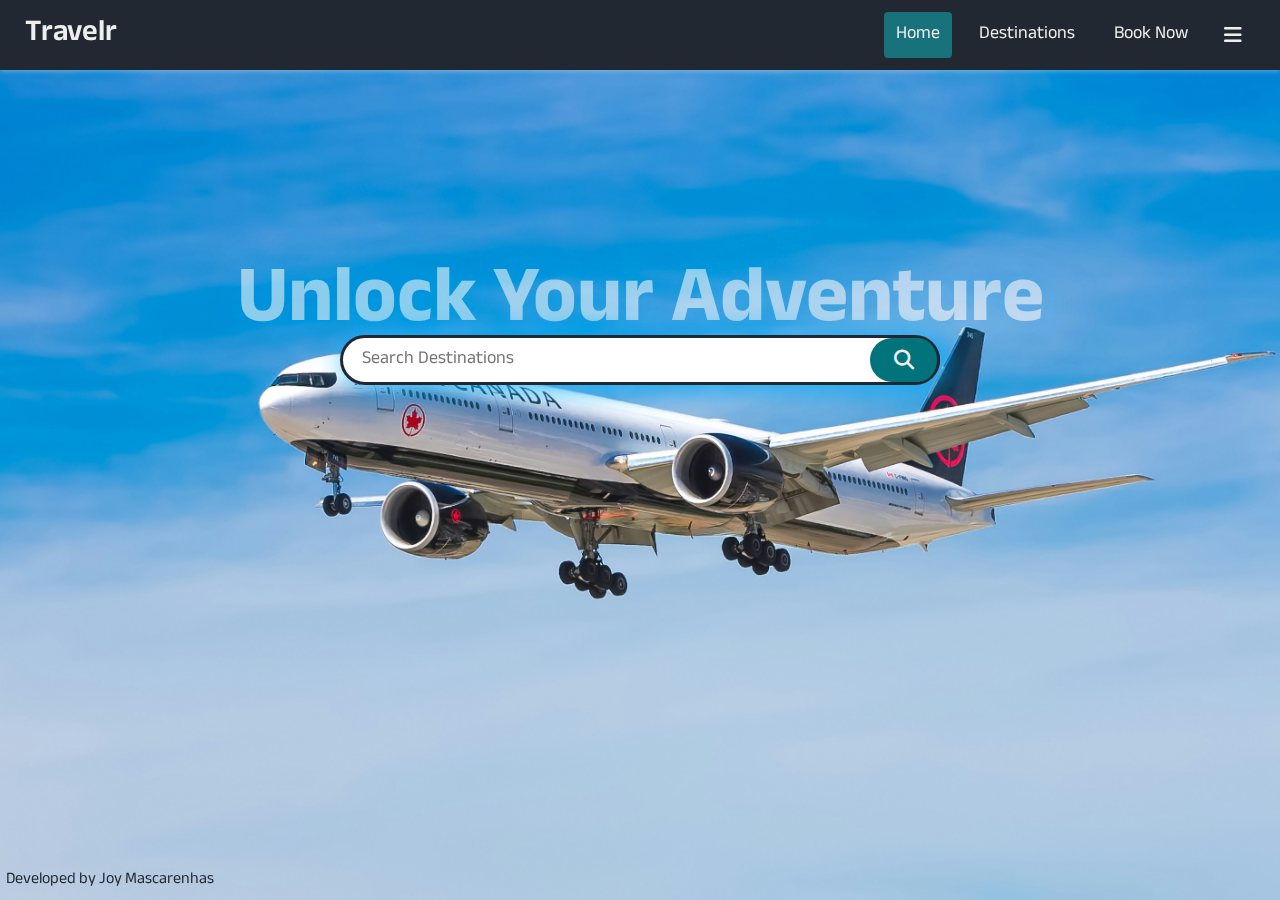
==== HTML/index.html @ 35f03a9d "Add Files" ====
<!DOCTYPE html>
<html lang="en">

<head>
    <meta charset="UTF-8">
    <meta name="viewport" content="width=device-width, initial-scale=1.0">
    <title>TravelNest</title>
    <link href="https://cdnjs.cloudflare.com/ajax/libs/font-awesome/6.5.1/css/all.min.css" rel="stylesheet">
    <link rel="stylesheet" href="../CSS/styles.css">

</head>

<body>
    <header class="header">
        <div class="left-section">
            <a class="title" href="index.html">Travelr</a>
        </div>
        <div class="right-section">
            <nav class="nav-links">
                <a href="index.html" class="nav-link current">Home</a>
                <a href="#" class="nav-link">Destinations</a>
                <a href="search.html" class="nav-link">Book Now</a>
            </nav>
            <div id="menu-icon" onclick="handleMenu()">
                <i class=" fas fa-bars" id="menu-open"></i>
                <i class="fas fa-times hidden" id="menu-close"></i>
            </div>
        </div>
    </header>
    <div id="side-menu">
        <a href="index.html" class="current">Home</a>
        <a href="#">Destinations</a>
        <a href="search.html">Book Now</a>
        <a href="#">Deals & Offers</a>
        <a href="#">Contact Us</a>
        <hr />
        <a href="#">Flight Booking</a>
        <a href="#">Hotel Booking</a>
        <a href="#">Bus Booking</a>
        <a href="#">Vacation Packages</a>
        <hr />
        <a href="#">Reviews</a>
        <a href="#">Help Center</a>
        <hr />
        <div class="btns">
            <button class="btn">Login</button>
            <button class="btn">Sign Up</button>
        </div>
    </div>
    <main>
        <section id="page">
            <h1 class="phrase">Unlock Your Adventure</h1>
            <form class="search">
                <input type="text" placeholder="Search Destinations" required>
                <button type="submit"><i class="fa-solid fa-magnifying-glass"></i></button>
            </form>
        </section>
    </main>

</body>
<script src="https://cdnjs.cloudflare.com/ajax/libs/gsap/3.12.5/gsap.min.js"
    integrity="sha512-7eHRwcbYkK4d9g/6tD/mhkf++eoTHwpNM9woBxtPUBWm67zeAfFC+HrdoE2GanKeocly/VxeLvIqwvCdk7qScg=="
    crossorigin="anonymous" referrerpolicy="no-referrer"></script>
<script src="../JS/script.js"></script>

</html>
---- CSS/styles.css ----
@import url("https://fonts.googleapis.com/css2?family=Anek+Devanagari:wght@100..800&display=swap");

* {
	box-sizing: border-box;
	padding: 0;
	margin: 0;
	font-family: "Anek Devanagari", sans-serif;
	user-select: none;
	color: #eeeeee;
}

a {
	text-decoration: none;
}

html,
body {
	height: 100vh;
	width: 100vw;
	background-color: #393e46;
}

header {
	height: 70px;
	width: 100%;
	position: fixed;
	top: 0;
	left: 0;
	background-color: #222831;
	color: #eeeeee;
	display: flex;
	justify-content: space-between;
	align-items: center;
	padding: 0 25px;
	z-index: 10;
	box-shadow: 0 1px 5px rgba(238, 238, 238, 0.4);
}

.left-section .title {
	font-size: 30px;
	font-weight: 600;
	padding-top: 5px;
	padding-bottom: 5px;
	cursor: pointer;
}

.right-section {
	display: flex;
	align-items: center;
	gap: 10px;
}

.nav-links {
	display: flex;
	gap: 15px;
	font-size: 18px;
	transition: all 0.3s ease-in-out;
}

.nav-links a {
	text-decoration: none;
	padding: 8px 12px;
	border-radius: 4px;
}

.nav-links a:hover {
	background-color: #00747a;
}

#menu-icon {
	border-radius: 100%;
	width: 45px;
	height: 45px;
	display: flex;
	justify-content: center;
	cursor: pointer;
	align-items: center;
	transition: all 0.2s ease-in-out;
}

@keyframes rotate-clock {
	from {
		transform: rotate(0deg);
	}
	to {
		transform: rotate(-180deg);
	}
}

@keyframes rotate-anticlock {
	from {
		transform: rotate(0deg);
	}
	to {
		transform: rotate(180deg);
	}
}

.rotate-clock {
	animation: rotate-clock 0.5s ease-in-out forwards;
}

.rotate-anticlock {
	animation: rotate-anticlock 0.5s ease-in-out forwards;
}

#menu-icon:hover {
	background-color: #00747a;
}

i {
	font-size: 20px;
}

i.hidden {
	display: none;
}

#side-menu {
	position: fixed;
	right: 0;
	top: 70px;
	display: flex;
	flex-direction: column;
	height: calc(100vh - 70px);
	width: 350px;
	background-color: #222831;
	transform: translateX(100%);
	z-index: 100;
}

.slide-in {
	animation: slide-in 0.5s ease-in-out forwards;
}

.slide-out {
	animation: slide-out 0.5s ease-in-out forwards;
}

@keyframes slide-in {
	from {
		transform: translateX(100%);
	}
	to {
		transform: translateX(0%);
	}
}

@keyframes slide-out {
	from {
		transform: translateX(0%);
	}
	to {
		transform: translateX(100%);
	}
}

#side-menu a {
	padding: 12px;
	font-size: x-large;
	cursor: pointer;
	width: 100%;
	z-index: 200;
	transition: all 0.1s ease-in;
}

#side-menu a:hover {
	background-color: #00747a;
}

.current {
	cursor: not-allowed;
	background-color: #07e9f562;
}

#side-menu a.current:hover {
	background-color: #07e9f562;
	cursor: not-allowed;
}

.btns {
	display: flex;
	gap: 20px;
	justify-content: center;
	margin-top: 35px;
}

.btn {
	background-color: #00747a;
	cursor: pointer;
	border: 1px solid #eeeeee;
	height: 50px;
	width: 100px;
	border-radius: 20px;
	font-size: large;
	font-weight: 600;
	outline: none;
	transition: all 0.3s ease-in-out;
}

.btn:hover {
	scale: 1.08;
	background-color: #06959f;
}

#page {
	height: 100vh;
	padding: 20px;
	background-image: url("../assets/hero_image.jpg");
	background-size: cover;
	background-position: center center;
	background-repeat: no-repeat;
	display: flex;
	justify-content: center;
	align-items: center;
	flex-direction: column;
}

.search {
	position: relative;
	z-index: 1;
}

.search input {
	height: 50px;
	width: 600px;
	border-radius: 30px;
	padding: 7px 19px;
	color: #222831;
	font-size: large;
	outline: none;
	border: 3px solid #222831;
	box-shadow: 6px 3px 30px #09b0fd;
}

.search button {
	position: absolute;
	right: 0;
	top: 3px;
	height: 44px;
	width: 70px;
	border-radius: 30px;
	outline: none;
	border: none;
	display: flex;
	justify-content: center;
	align-items: center;
	border-right: 3px solid #222831;
	background-color: #00747a;
	cursor: pointer;
	transition: all 0.2s ease-in-out;
}

.search button:hover {
	background-color: #00696e;
}

.phrase {
	margin-top: -280px;
	color: #ffffff;
	font-size: 5rem;
	font-weight: bold;
	text-shadow: 9px 6px 50px #09b0fd;
	text-align: center;
	line-height: 100px;
}

.watermark {
	position: fixed;
	left: 0;
	bottom: 0;
	color: #222831;
	padding: 6px;
}

@media (max-width: 800px) {
	.nav-links {
		display: none;
	}

	.search input {
		max-width: 300px;
	}
}
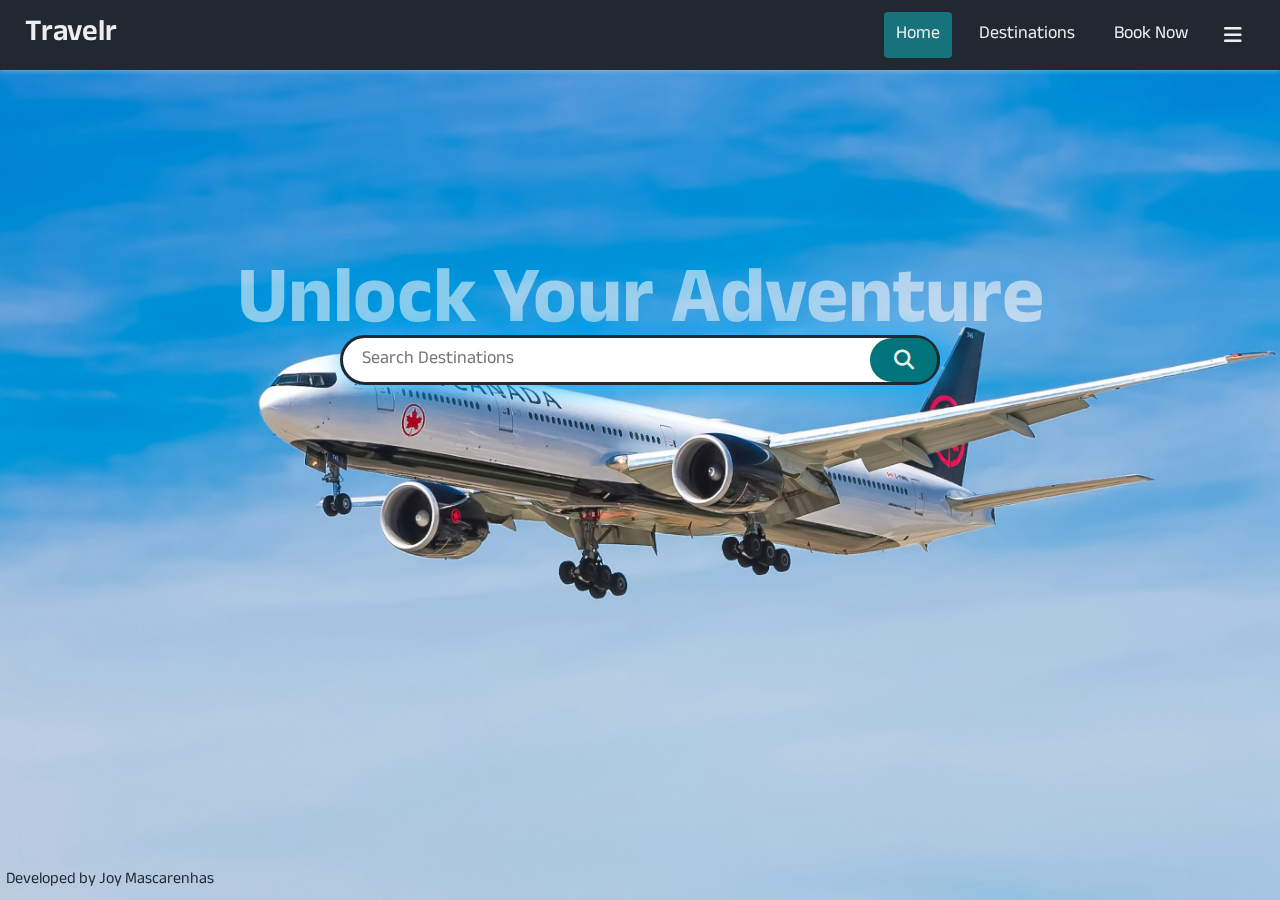
==== commit 3596f2b9: "Week - 2" ====
--- a/HTML/index.html
+++ b/HTML/index.html
@@ -7,6 +7,8 @@
     <title>TravelNest</title>
     <link href="https://cdnjs.cloudflare.com/ajax/libs/font-awesome/6.5.1/css/all.min.css" rel="stylesheet">
     <link rel="stylesheet" href="../CSS/styles.css">
+    <link rel="stylesheet" href="../CSS/header.css">
+    <link rel="stylesheet" href="../CSS/sidemenu.css">
 
 </head>
 
@@ -28,7 +30,7 @@
         </div>
     </header>
     <div id="side-menu">
-        <a href="index.html" class="current">Home</a>
+        <a href="index.html">Home</a>
         <a href="#">Destinations</a>
         <a href="search.html">Book Now</a>
         <a href="#">Deals & Offers</a>
@@ -37,14 +39,14 @@
         <a href="#">Flight Booking</a>
         <a href="#">Hotel Booking</a>
         <a href="#">Bus Booking</a>
-        <a href="#">Vacation Packages</a>
         <hr />
+        <a href="profile.html">Profile Page</a>
         <a href="#">Reviews</a>
         <a href="#">Help Center</a>
         <hr />
         <div class="btns">
-            <button class="btn">Login</button>
-            <button class="btn">Sign Up</button>
+            <button class="btn"> <a href="login.html">Login</a></button>
+            <button class="btn"><a href="signup.html">Sign Up</a></button>
         </div>
     </div>
     <main>
--- a/CSS/styles.css
+++ b/CSS/styles.css
@@ -1,208 +1,3 @@
-@import url("https://fonts.googleapis.com/css2?family=Anek+Devanagari:wght@100..800&display=swap");
-
-* {
-	box-sizing: border-box;
-	padding: 0;
-	margin: 0;
-	font-family: "Anek Devanagari", sans-serif;
-	user-select: none;
-	color: #eeeeee;
-}
-
-a {
-	text-decoration: none;
-}
-
-html,
-body {
-	height: 100vh;
-	width: 100vw;
-	background-color: #393e46;
-}
-
-header {
-	height: 70px;
-	width: 100%;
-	position: fixed;
-	top: 0;
-	left: 0;
-	background-color: #222831;
-	color: #eeeeee;
-	display: flex;
-	justify-content: space-between;
-	align-items: center;
-	padding: 0 25px;
-	z-index: 10;
-	box-shadow: 0 1px 5px rgba(238, 238, 238, 0.4);
-}
-
-.left-section .title {
-	font-size: 30px;
-	font-weight: 600;
-	padding-top: 5px;
-	padding-bottom: 5px;
-	cursor: pointer;
-}
-
-.right-section {
-	display: flex;
-	align-items: center;
-	gap: 10px;
-}
-
-.nav-links {
-	display: flex;
-	gap: 15px;
-	font-size: 18px;
-	transition: all 0.3s ease-in-out;
-}
-
-.nav-links a {
-	text-decoration: none;
-	padding: 8px 12px;
-	border-radius: 4px;
-}
-
-.nav-links a:hover {
-	background-color: #00747a;
-}
-
-#menu-icon {
-	border-radius: 100%;
-	width: 45px;
-	height: 45px;
-	display: flex;
-	justify-content: center;
-	cursor: pointer;
-	align-items: center;
-	transition: all 0.2s ease-in-out;
-}
-
-@keyframes rotate-clock {
-	from {
-		transform: rotate(0deg);
-	}
-	to {
-		transform: rotate(-180deg);
-	}
-}
-
-@keyframes rotate-anticlock {
-	from {
-		transform: rotate(0deg);
-	}
-	to {
-		transform: rotate(180deg);
-	}
-}
-
-.rotate-clock {
-	animation: rotate-clock 0.5s ease-in-out forwards;
-}
-
-.rotate-anticlock {
-	animation: rotate-anticlock 0.5s ease-in-out forwards;
-}
-
-#menu-icon:hover {
-	background-color: #00747a;
-}
-
-i {
-	font-size: 20px;
-}
-
-i.hidden {
-	display: none;
-}
-
-#side-menu {
-	position: fixed;
-	right: 0;
-	top: 70px;
-	display: flex;
-	flex-direction: column;
-	height: calc(100vh - 70px);
-	width: 350px;
-	background-color: #222831;
-	transform: translateX(100%);
-	z-index: 100;
-}
-
-.slide-in {
-	animation: slide-in 0.5s ease-in-out forwards;
-}
-
-.slide-out {
-	animation: slide-out 0.5s ease-in-out forwards;
-}
-
-@keyframes slide-in {
-	from {
-		transform: translateX(100%);
-	}
-	to {
-		transform: translateX(0%);
-	}
-}
-
-@keyframes slide-out {
-	from {
-		transform: translateX(0%);
-	}
-	to {
-		transform: translateX(100%);
-	}
-}
-
-#side-menu a {
-	padding: 12px;
-	font-size: x-large;
-	cursor: pointer;
-	width: 100%;
-	z-index: 200;
-	transition: all 0.1s ease-in;
-}
-
-#side-menu a:hover {
-	background-color: #00747a;
-}
-
-.current {
-	cursor: not-allowed;
-	background-color: #07e9f562;
-}
-
-#side-menu a.current:hover {
-	background-color: #07e9f562;
-	cursor: not-allowed;
-}
-
-.btns {
-	display: flex;
-	gap: 20px;
-	justify-content: center;
-	margin-top: 35px;
-}
-
-.btn {
-	background-color: #00747a;
-	cursor: pointer;
-	border: 1px solid #eeeeee;
-	height: 50px;
-	width: 100px;
-	border-radius: 20px;
-	font-size: large;
-	font-weight: 600;
-	outline: none;
-	transition: all 0.3s ease-in-out;
-}
-
-.btn:hover {
-	scale: 1.08;
-	background-color: #06959f;
-}
-
 #page {
 	height: 100vh;
 	padding: 20px;
--- a/CSS/header.css
+++ b/CSS/header.css
@@ -0,0 +1,117 @@
+@import url("https://fonts.googleapis.com/css2?family=Anek+Devanagari:wght@100..800&display=swap");
+
+* {
+	box-sizing: border-box;
+	padding: 0;
+	margin: 0;
+	font-family: "Anek Devanagari", sans-serif;
+	user-select: none;
+	color: #eeeeee;
+}
+
+a {
+	text-decoration: none;
+}
+
+html,
+body {
+	height: 100vh;
+	width: 100vw;
+	background-color: #393e46;
+}
+
+header {
+	height: 70px;
+	width: 100%;
+	position: fixed;
+	top: 0;
+	left: 0;
+	background-color: #222831;
+	color: #eeeeee;
+	display: flex;
+	justify-content: space-between;
+	align-items: center;
+	padding: 0 25px;
+	z-index: 10;
+	box-shadow: 0 1px 5px rgba(238, 238, 238, 0.4);
+}
+
+.left-section .title {
+	font-size: 30px;
+	font-weight: 600;
+	padding-top: 5px;
+	padding-bottom: 5px;
+	cursor: pointer;
+}
+
+.right-section {
+	display: flex;
+	align-items: center;
+	gap: 10px;
+}
+
+.nav-links {
+	display: flex;
+	gap: 15px;
+	font-size: 18px;
+	transition: all 0.3s ease-in-out;
+}
+
+.nav-links a {
+	text-decoration: none;
+	padding: 8px 12px;
+	border-radius: 4px;
+}
+
+.nav-links a:hover {
+	background-color: #00747a;
+}
+
+#menu-icon {
+	border-radius: 100%;
+	width: 45px;
+	height: 45px;
+	display: flex;
+	justify-content: center;
+	cursor: pointer;
+	align-items: center;
+	transition: all 0.2s ease-in-out;
+}
+
+@keyframes rotate-clock {
+	from {
+		transform: rotate(0deg);
+	}
+	to {
+		transform: rotate(-180deg);
+	}
+}
+
+@keyframes rotate-anticlock {
+	from {
+		transform: rotate(0deg);
+	}
+	to {
+		transform: rotate(180deg);
+	}
+}
+
+.rotate-clock {
+	animation: rotate-clock 0.5s ease-in-out forwards;
+}
+
+.rotate-anticlock {
+	animation: rotate-anticlock 0.5s ease-in-out forwards;
+}
+
+#menu-icon:hover {
+	background-color: #00747a;
+}
+
+i {
+	font-size: 20px;
+}
+
+i.hidden {
+	display: none;
+}
--- a/CSS/sidemenu.css
+++ b/CSS/sidemenu.css
@@ -0,0 +1,103 @@
+#side-menu {
+	position: fixed;
+	right: 0;
+	top: 70px;
+	display: flex;
+	flex-direction: column;
+	height: calc(100vh - 70px);
+	width: 350px;
+	background-color: #222831;
+	transform: translateX(100%);
+	z-index: 100;
+}
+
+.slide-in {
+	animation: slide-in 0.5s ease-in-out forwards;
+}
+
+.slide-out {
+	animation: slide-out 0.5s ease-in-out forwards;
+}
+
+@keyframes slide-in {
+	from {
+		transform: translateX(100%);
+	}
+	to {
+		transform: translateX(0%);
+	}
+}
+
+@keyframes slide-out {
+	from {
+		transform: translateX(0%);
+	}
+	to {
+		transform: translateX(100%);
+	}
+}
+
+#side-menu a {
+	padding: 12px;
+	font-size: x-large;
+	cursor: pointer;
+	width: 100%;
+	z-index: 200;
+	transition: all 0.1s ease-in;
+}
+
+#side-menu a:hover {
+	background-color: #00747a;
+}
+
+.current {
+	cursor: not-allowed;
+	background-color: #07e9f562;
+}
+
+#side-menu a.current:hover {
+	background-color: #07e9f562;
+	cursor: not-allowed;
+}
+
+.btns {
+	display: flex;
+	gap: 20px;
+	justify-content: center;
+	margin-top: 35px;
+}
+
+.btn {
+	background-color: #00747a;
+	cursor: pointer;
+	border: none;
+	height: 50px;
+	width: 120px;
+	border-radius: 25px;
+	font-size: medium;
+	font-weight: 600;
+	color: #ffffff;
+	text-align: center;
+	display: flex;
+	justify-content: center;
+	align-items: center;
+	transition: all 0.3s ease-in-out;
+	box-shadow: 2px 4px 6px rgba(0, 0, 0, 0.2);
+}
+
+.btn a {
+	color: #ffffff;
+	text-decoration: none;
+	width: 100%;
+	height: 100%;
+	display: flex;
+	justify-content: center;
+	align-items: center;
+	border-radius: 25px;
+}
+
+.btn:hover {
+	transform: scale(1.08);
+	background-color: #06959f;
+	box-shadow: 3px 5px 8px rgba(0, 0, 0, 0.3);
+}
